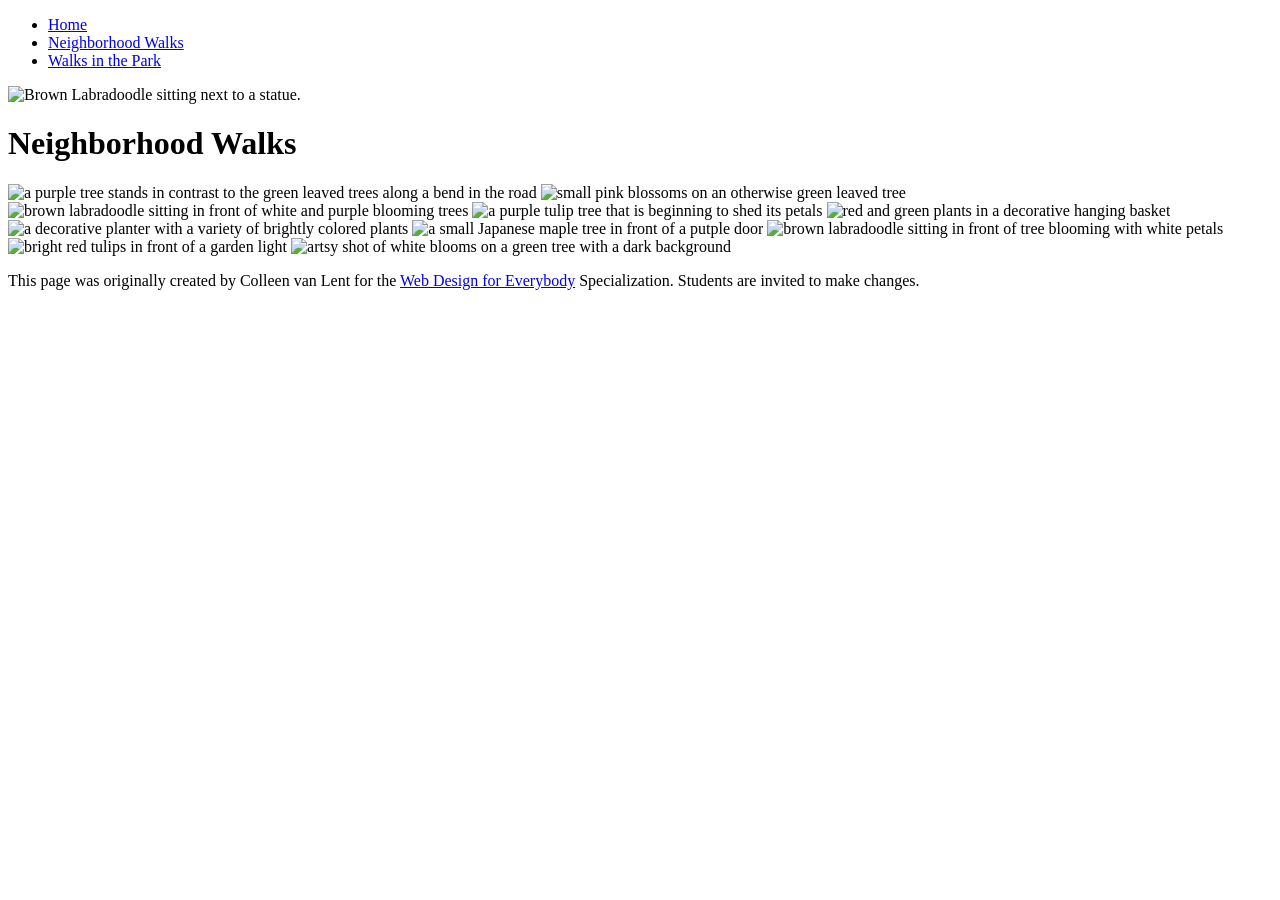
==== Neighborhood.html @ 71a9af4d "Create Neighborhood.html" ====
<!DOCTYPE html>
<html lang="en">

<head>
  <meta charset="utf-8">
  <meta name="viewport" content="width=device-width">
  <title>Neighborhood Walk</title>
  <!-- You will need to link to the CSS file -->
</head>

<body>
  <header>
    <nav>
      <ul>
        <li><a href="index.html">Home</a></li>
        <li><a href="neighborhood.html">Neighborhood Walks</a></li>
        <li><a href="parks.html">Walks in the Park</a></li>
      </ul>
    </nav>
    <img src="images/BaconGallupPark.jpg" width="200" alt="Brown Labradoodle sitting next to a statue.">
    <h1>Neighborhood Walks</h1>
  </header>
  <main>
    <div>
      <img src="images/bend_in_the_road.png"
        alt="a purple tree stands in contrast to the green leaved trees along a bend in the road" width="100">
      <img src="images/pink_blossoms.png" alt="small pink blossoms on an otherwise green leaved tree" width="100">
      <img src="images/blooming_trees.png" alt="brown labradoodle sitting in front of white and purple blooming  trees"
        width="100">
      <img src="images/falling_petals.png" alt="a purple tulip tree that is beginning to shed its petals" width="100">
      <img src="images/hanging_plants.png" alt="red and green plants in a decorative hanging basket" width="100">
      <img src="images/potted_plants.png" alt="a decorative planter with a variety of brightly colored plants "
        width="100">
      <img src="images/red_maple.png" alt="a small Japanese maple tree in front of a putple door" width="100">
      <img src="images/tree_with_white_blooms.png"
        alt="brown labradoodle sitting in front of tree blooming with white petals" width="100">
      <img src="images/tulips.png" alt="bright red tulips in front of a garden light" width="100">
      <img src="images/white_buds_on_tree.png" alt="artsy shot of white blooms on a green tree with a dark background"
        width="100">
    </div>
  </main>
  <footer>
    <p>This page was originally created by Colleen van Lent for the <a
        href="https://www.coursera.org/specializations/web-design"> Web Design for Everybody</a> Specialization.
      Students are invited to make changes.</p>
  </footer>

</body>

</html>
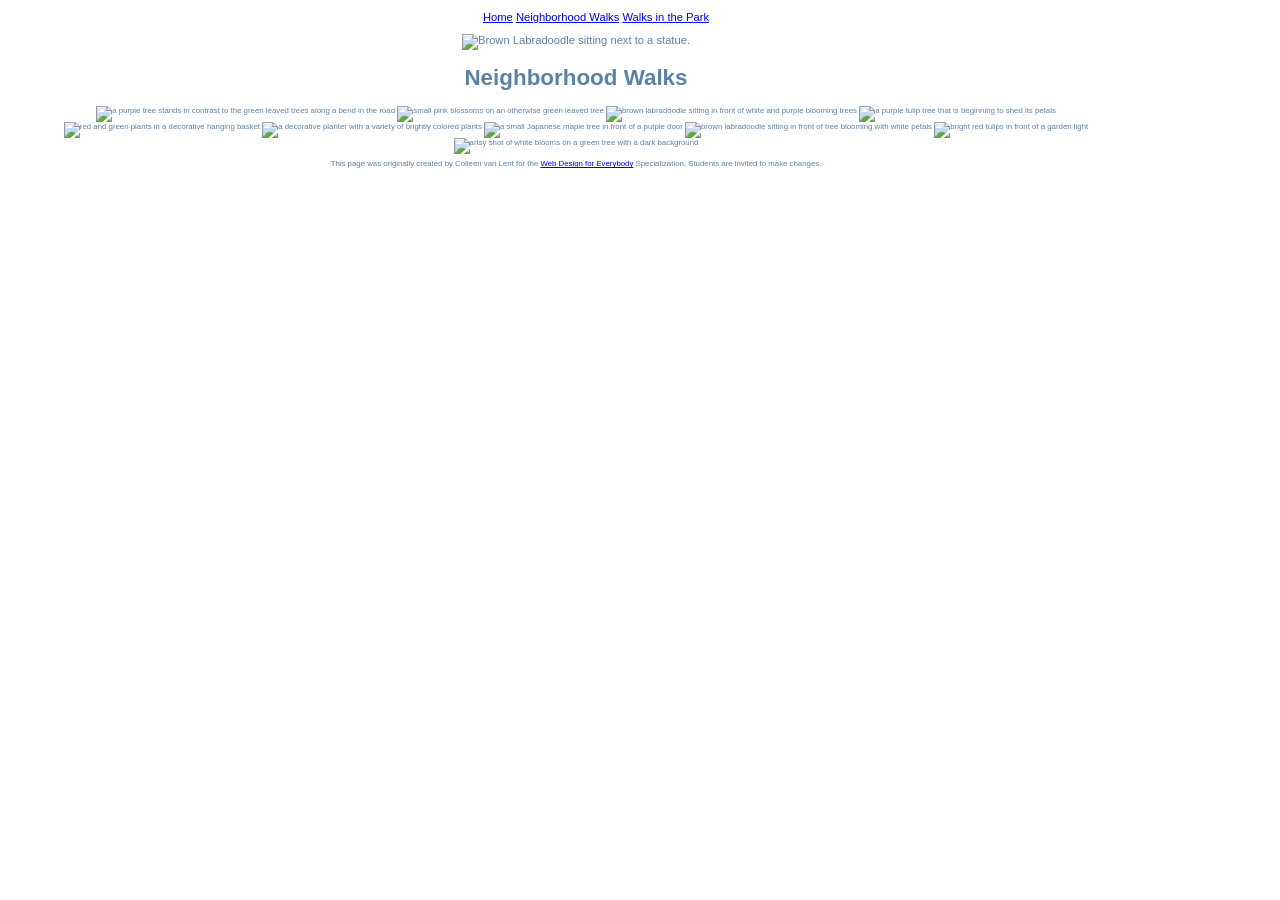
==== commit bd2aba43: "Update Neighborhood.html" ====
--- a/Neighborhood.html
+++ b/Neighborhood.html
@@ -5,7 +5,7 @@
   <meta charset="utf-8">
   <meta name="viewport" content="width=device-width">
   <title>Neighborhood Walk</title>
-  <!-- You will need to link to the CSS file -->
+ <link rel="stylesheet" href="stylesheet.css"
 </head>
 
 <body>
--- a/stylesheet.css
+++ b/stylesheet.css
@@ -0,0 +1,27 @@
+html {
+  height: 90%;
+  width: 90%;
+}
+
+body,
+main,
+footer {
+  font-family: Arial, Helvetica, sans-serif;
+  font-size: 70%;
+  color: #5c82a3;
+  text-align: center
+}
+
+h1 {
+  background-color,
+  nav;
+  : #d0d4d7;
+}
+
+li {
+  display: inline-block;
+}
+
+p {
+  line-height: 55%;
+}
